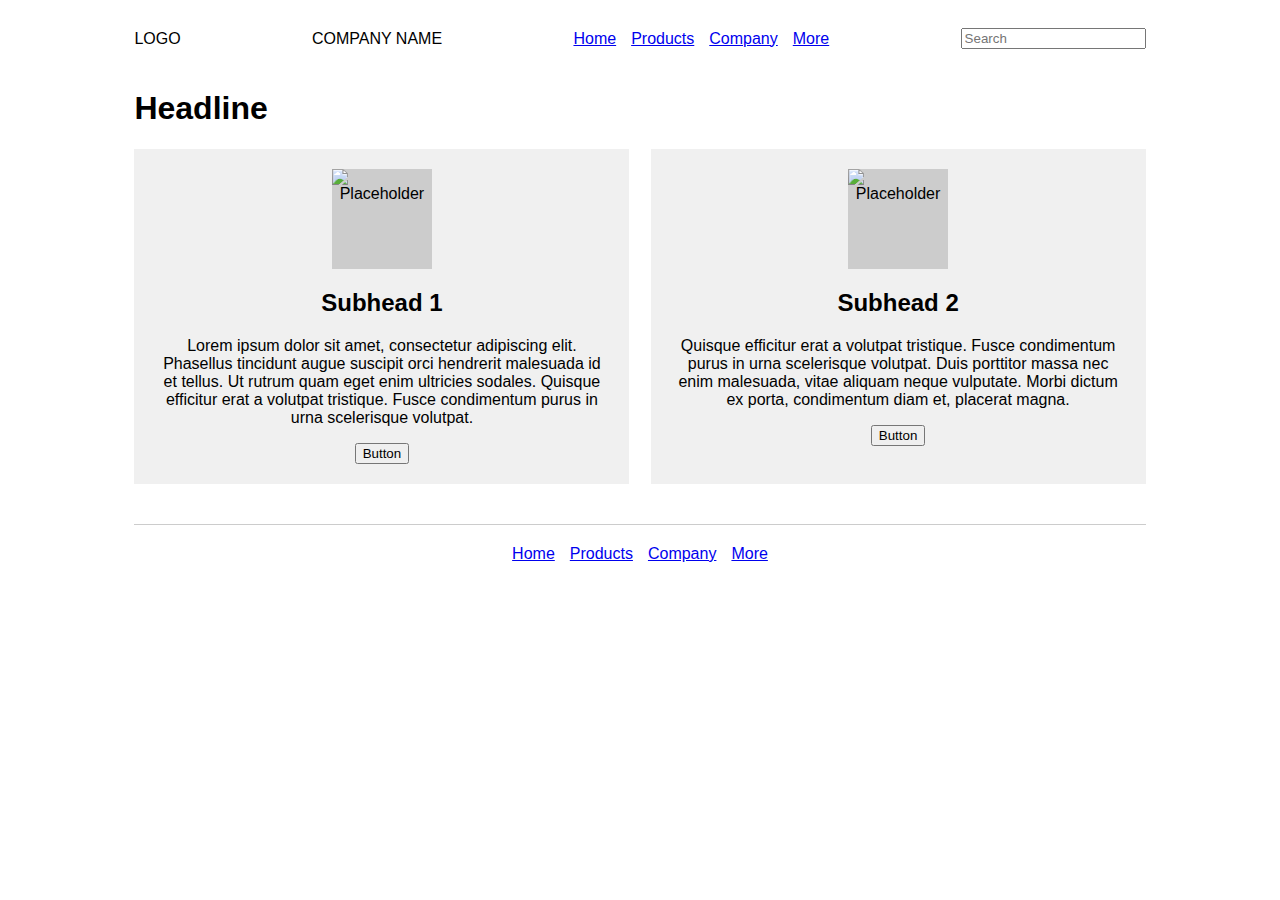
==== index.html @ db78e07a "added HTML file" ====
<!DOCTYPE html>
<html lang="en">
<head>
    <meta charset="UTF-8">
    <meta name="viewport" content="width=device-width, initial-scale=1.0">
    <title>Wireframe</title>
    <style>
        body {
            font-family: Arial, sans-serif;
        }
        .container {
            width: 80%;
            margin: 0 auto;
        }
        .header {
            display: flex;
            justify-content: space-between;
            align-items: center;
            padding: 20px 0;
        }
        .nav {
            display: flex;
            gap: 15px;
        }
        .main-content {
            display: flex;
            justify-content: space-between;
            margin-top: 20px;
        }
        .card {
            width: 45%;
            padding: 20px;
            background-color: #f0f0f0;
            text-align: center;
        }
        .card img {
            width: 100px;
            height: 100px;
            background-color: #ccc;
            display: block;
            margin: 0 auto 20px;
        }
        .footer {
            margin-top: 40px;
            text-align: center;
            padding: 20px 0;
            border-top: 1px solid #ccc;
        }
        .footer nav {
            display: flex;
            justify-content: center;
            gap: 15px;
        }
    </style>
</head>
<body>
    <div class="container">
        <div class="header">
            <div class="logo">LOGO</div>
            <div class="company-name">COMPANY NAME</div>
            <nav class="nav">
                <a href="#">Home</a>
                <a href="#">Products</a>
                <a href="#">Company</a>
                <a href="#">More</a>
            </nav>
            <div class="search">
                <input type="text" placeholder="Search">
            </div>
        </div>
        <h1>Headline</h1>
        <div class="main-content">
            <div class="card">
                <img src="#" alt="Placeholder">
                <h2>Subhead 1</h2>
                <p>Lorem ipsum dolor sit amet, consectetur adipiscing elit. Phasellus tincidunt augue suscipit orci hendrerit malesuada id et tellus. Ut rutrum quam eget enim ultricies sodales. Quisque efficitur erat a volutpat tristique. Fusce condimentum purus in urna scelerisque volutpat.</p>
                <button>Button</button>
            </div>
            <div class="card">
                <img src="#" alt="Placeholder">
                <h2>Subhead 2</h2>
                <p>Quisque efficitur erat a volutpat tristique. Fusce condimentum purus in urna scelerisque volutpat. Duis porttitor massa nec enim malesuada, vitae aliquam neque vulputate. Morbi dictum ex porta, condimentum diam et, placerat magna.</p>
                <button>Button</button>
            </div>
        </div>
        <div class="footer">
            <nav>
                <a href="#">Home</a>
                <a href="#">Products</a>
                <a href="#">Company</a>
                <a href="#">More</a>
            </nav>
        </div>
    </div>
</body>
</html>
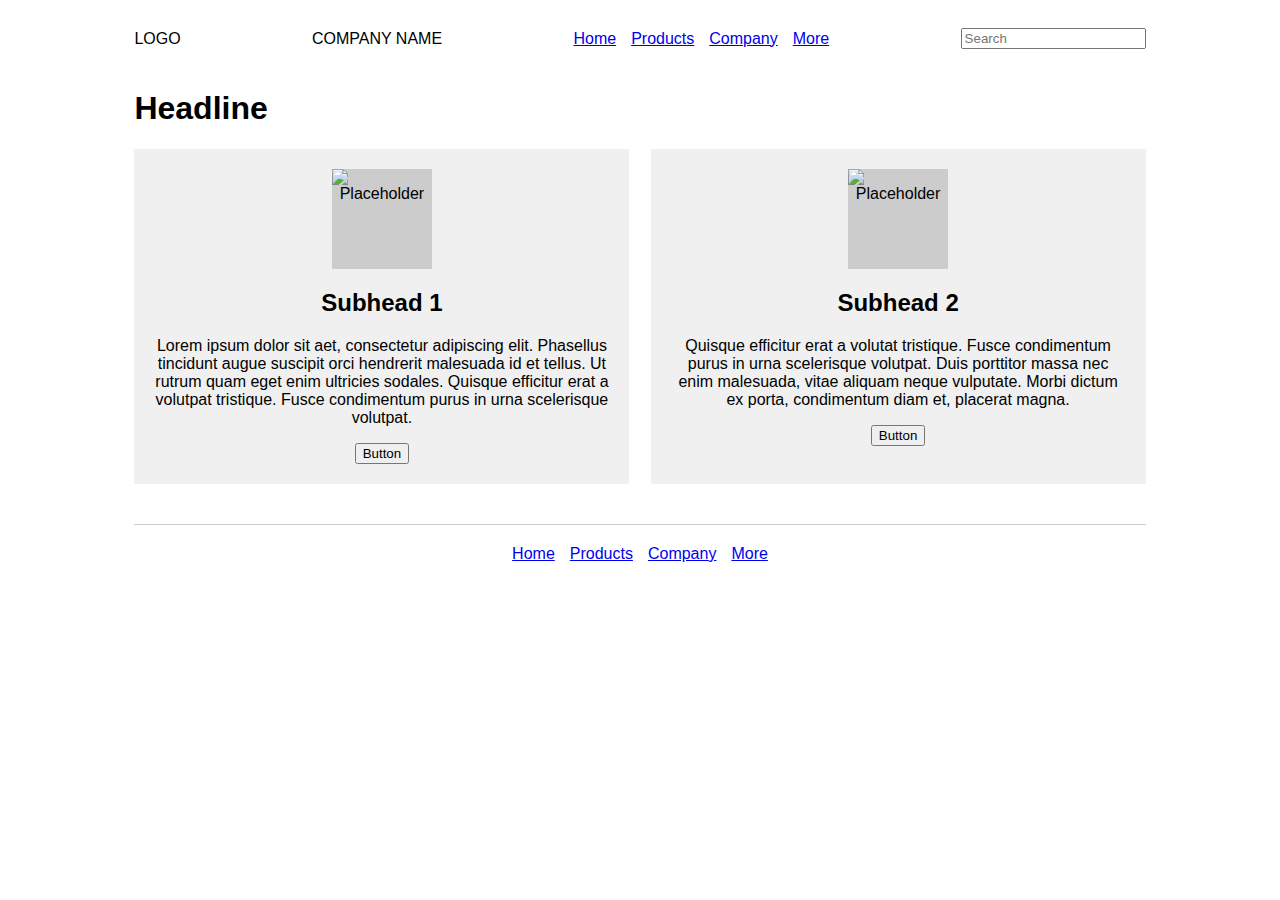
==== commit 7b90b608: "added HTML file" ====
--- a/index.html
+++ b/index.html
@@ -73,13 +73,13 @@
             <div class="card">
                 <img src="#" alt="Placeholder">
                 <h2>Subhead 1</h2>
-                <p>Lorem ipsum dolor sit amet, consectetur adipiscing elit. Phasellus tincidunt augue suscipit orci hendrerit malesuada id et tellus. Ut rutrum quam eget enim ultricies sodales. Quisque efficitur erat a volutpat tristique. Fusce condimentum purus in urna scelerisque volutpat.</p>
+                <p>Lorem ipsum dolor sit aet, consectetur adipiscing elit. Phasellus tincidunt augue suscipit orci hendrerit malesuada id et tellus. Ut rutrum quam eget enim ultricies sodales. Quisque efficitur erat a volutpat tristique. Fusce condimentum purus in urna scelerisque volutpat.</p>
                 <button>Button</button>
             </div>
             <div class="card">
                 <img src="#" alt="Placeholder">
                 <h2>Subhead 2</h2>
-                <p>Quisque efficitur erat a volutpat tristique. Fusce condimentum purus in urna scelerisque volutpat. Duis porttitor massa nec enim malesuada, vitae aliquam neque vulputate. Morbi dictum ex porta, condimentum diam et, placerat magna.</p>
+                <p>Quisque efficitur erat a volutat tristique. Fusce condimentum purus in urna scelerisque volutpat. Duis porttitor massa nec enim malesuada, vitae aliquam neque vulputate. Morbi dictum ex porta, condimentum diam et, placerat magna.</p>
                 <button>Button</button>
             </div>
         </div>
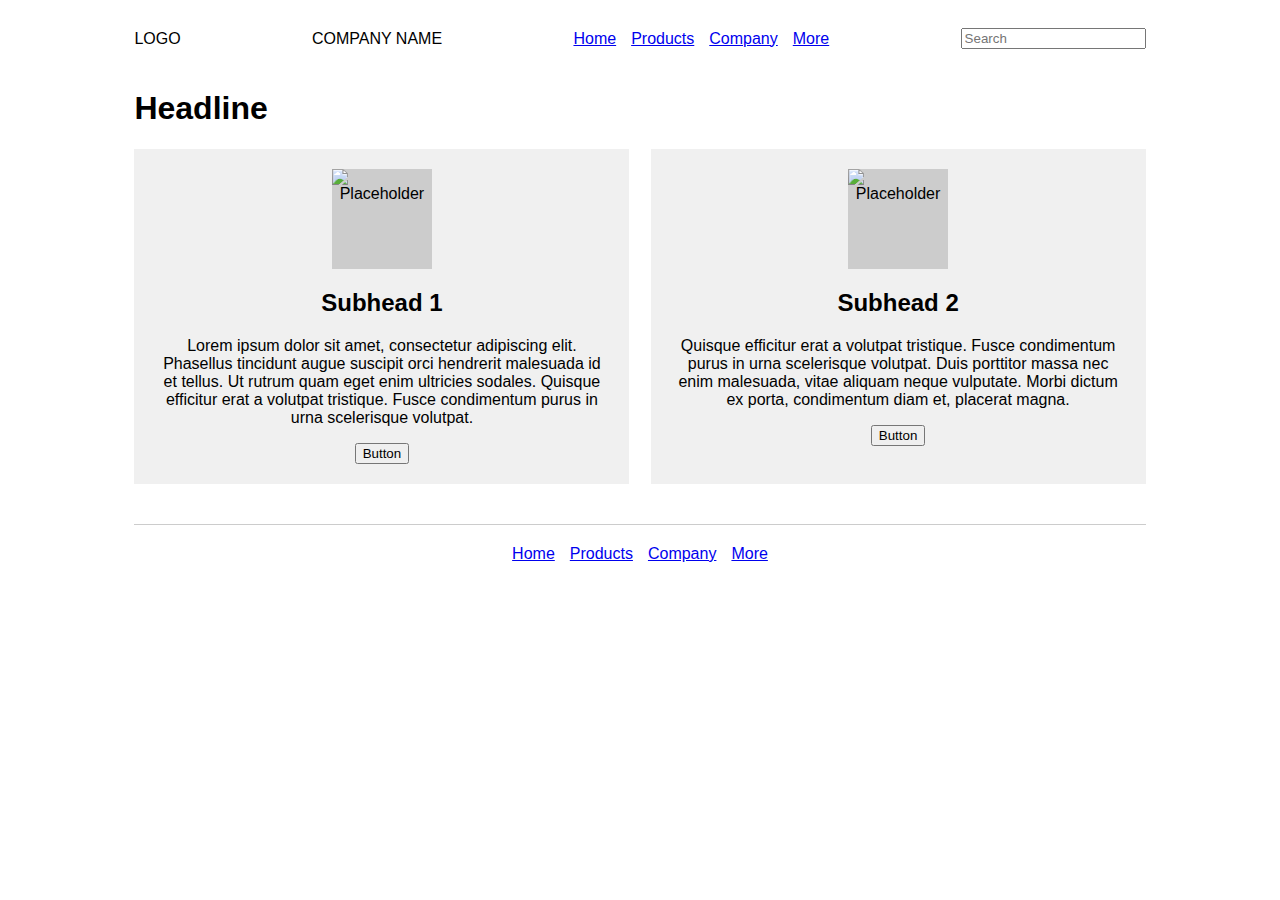
==== commit 744331aa: "added HTML file" ====
--- a/index.html
+++ b/index.html
@@ -73,13 +73,13 @@
             <div class="card">
                 <img src="#" alt="Placeholder">
                 <h2>Subhead 1</h2>
-                <p>Lorem ipsum dolor sit aet, consectetur adipiscing elit. Phasellus tincidunt augue suscipit orci hendrerit malesuada id et tellus. Ut rutrum quam eget enim ultricies sodales. Quisque efficitur erat a volutpat tristique. Fusce condimentum purus in urna scelerisque volutpat.</p>
+                <p>Lorem ipsum dolor sit amet, consectetur adipiscing elit. Phasellus tincidunt augue suscipit orci hendrerit malesuada id et tellus. Ut rutrum quam eget enim ultricies sodales. Quisque efficitur erat a volutpat tristique. Fusce condimentum purus in urna scelerisque volutpat.</p>
                 <button>Button</button>
             </div>
             <div class="card">
                 <img src="#" alt="Placeholder">
                 <h2>Subhead 2</h2>
-                <p>Quisque efficitur erat a volutat tristique. Fusce condimentum purus in urna scelerisque volutpat. Duis porttitor massa nec enim malesuada, vitae aliquam neque vulputate. Morbi dictum ex porta, condimentum diam et, placerat magna.</p>
+                <p>Quisque efficitur erat a volutpat tristique. Fusce condimentum purus in urna scelerisque volutpat. Duis porttitor massa nec enim malesuada, vitae aliquam neque vulputate. Morbi dictum ex porta, condimentum diam et, placerat magna.</p>
                 <button>Button</button>
             </div>
         </div>
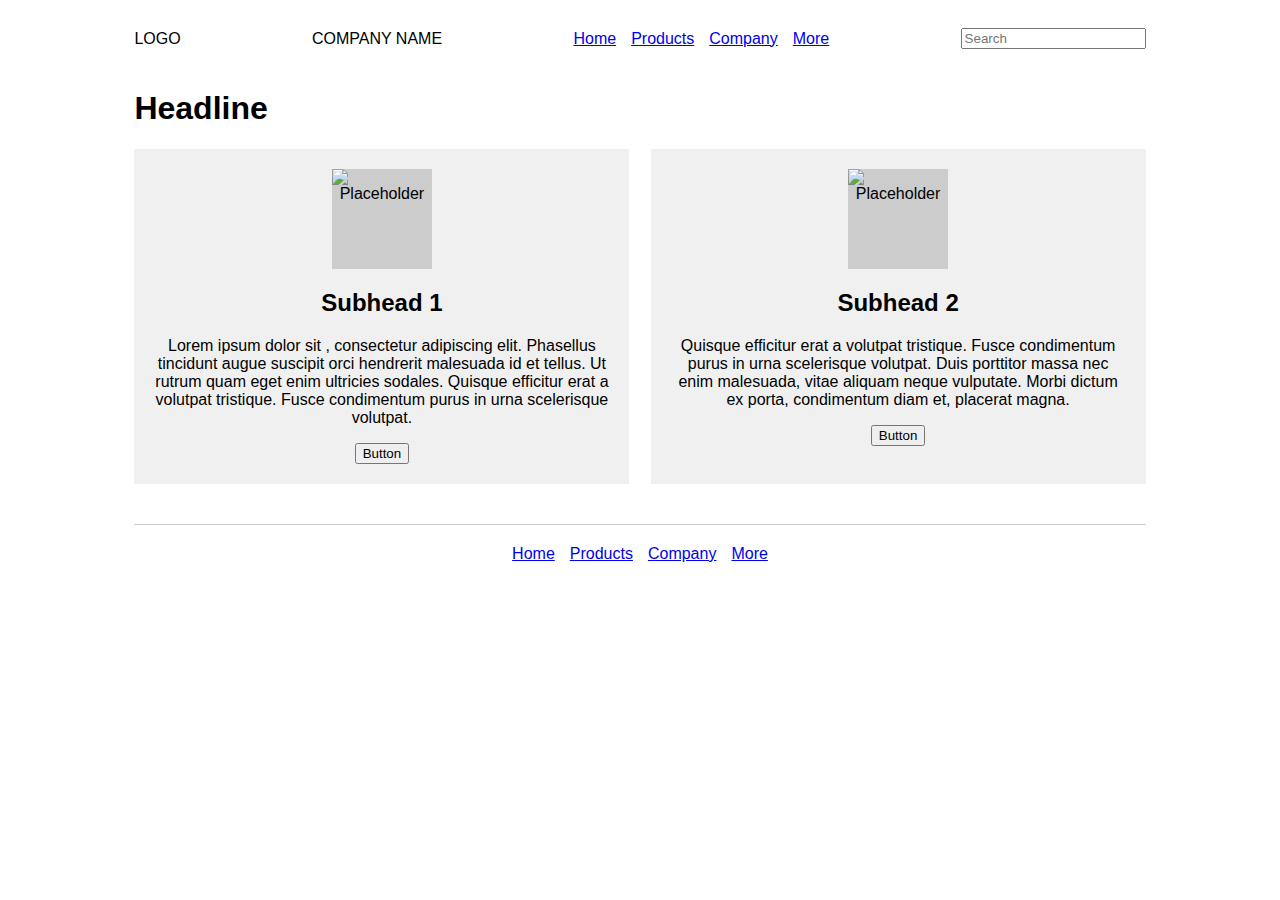
==== commit 05efe79d: "shatha" ====
--- a/index.html
+++ b/index.html
@@ -73,7 +73,7 @@
             <div class="card">
                 <img src="#" alt="Placeholder">
                 <h2>Subhead 1</h2>
-                <p>Lorem ipsum dolor sit amet, consectetur adipiscing elit. Phasellus tincidunt augue suscipit orci hendrerit malesuada id et tellus. Ut rutrum quam eget enim ultricies sodales. Quisque efficitur erat a volutpat tristique. Fusce condimentum purus in urna scelerisque volutpat.</p>
+                <p>Lorem ipsum dolor sit , consectetur adipiscing elit. Phasellus tincidunt augue suscipit orci hendrerit malesuada id et tellus. Ut rutrum quam eget enim ultricies sodales. Quisque efficitur erat a volutpat tristique. Fusce condimentum purus in urna scelerisque volutpat.</p>
                 <button>Button</button>
             </div>
             <div class="card">
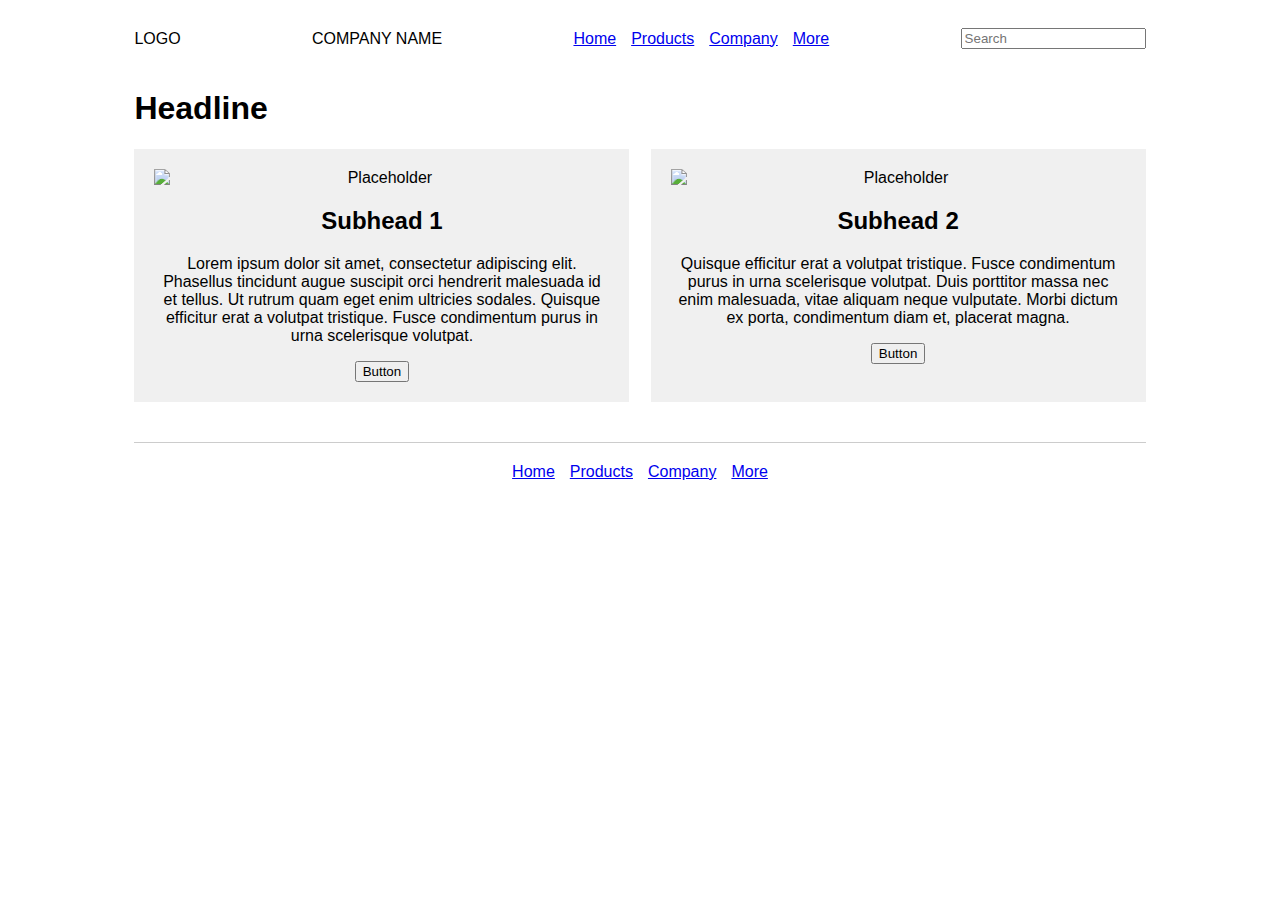
==== commit 5ee48a4e: "html" ====
--- a/index.html
+++ b/index.html
@@ -34,9 +34,8 @@
             text-align: center;
         }
         .card img {
-            width: 100px;
-            height: 100px;
-            background-color: #ccc;
+            width: 100%;
+            height: auto;
             display: block;
             margin: 0 auto 20px;
         }
@@ -71,13 +70,13 @@
         <h1>Headline</h1>
         <div class="main-content">
             <div class="card">
-                <img src="#" alt="Placeholder">
+                <img src="https://via.placeholder.com/400x200.png?text=Placeholder+Image" alt="Placeholder">
                 <h2>Subhead 1</h2>
-                <p>Lorem ipsum dolor sit , consectetur adipiscing elit. Phasellus tincidunt augue suscipit orci hendrerit malesuada id et tellus. Ut rutrum quam eget enim ultricies sodales. Quisque efficitur erat a volutpat tristique. Fusce condimentum purus in urna scelerisque volutpat.</p>
+                <p>Lorem ipsum dolor sit amet, consectetur adipiscing elit. Phasellus tincidunt augue suscipit orci hendrerit malesuada id et tellus. Ut rutrum quam eget enim ultricies sodales. Quisque efficitur erat a volutpat tristique. Fusce condimentum purus in urna scelerisque volutpat.</p>
                 <button>Button</button>
             </div>
             <div class="card">
-                <img src="#" alt="Placeholder">
+                <img src="https://via.placeholder.com/400x200.png?text=Placeholder+Image" alt="Placeholder">
                 <h2>Subhead 2</h2>
                 <p>Quisque efficitur erat a volutpat tristique. Fusce condimentum purus in urna scelerisque volutpat. Duis porttitor massa nec enim malesuada, vitae aliquam neque vulputate. Morbi dictum ex porta, condimentum diam et, placerat magna.</p>
                 <button>Button</button>
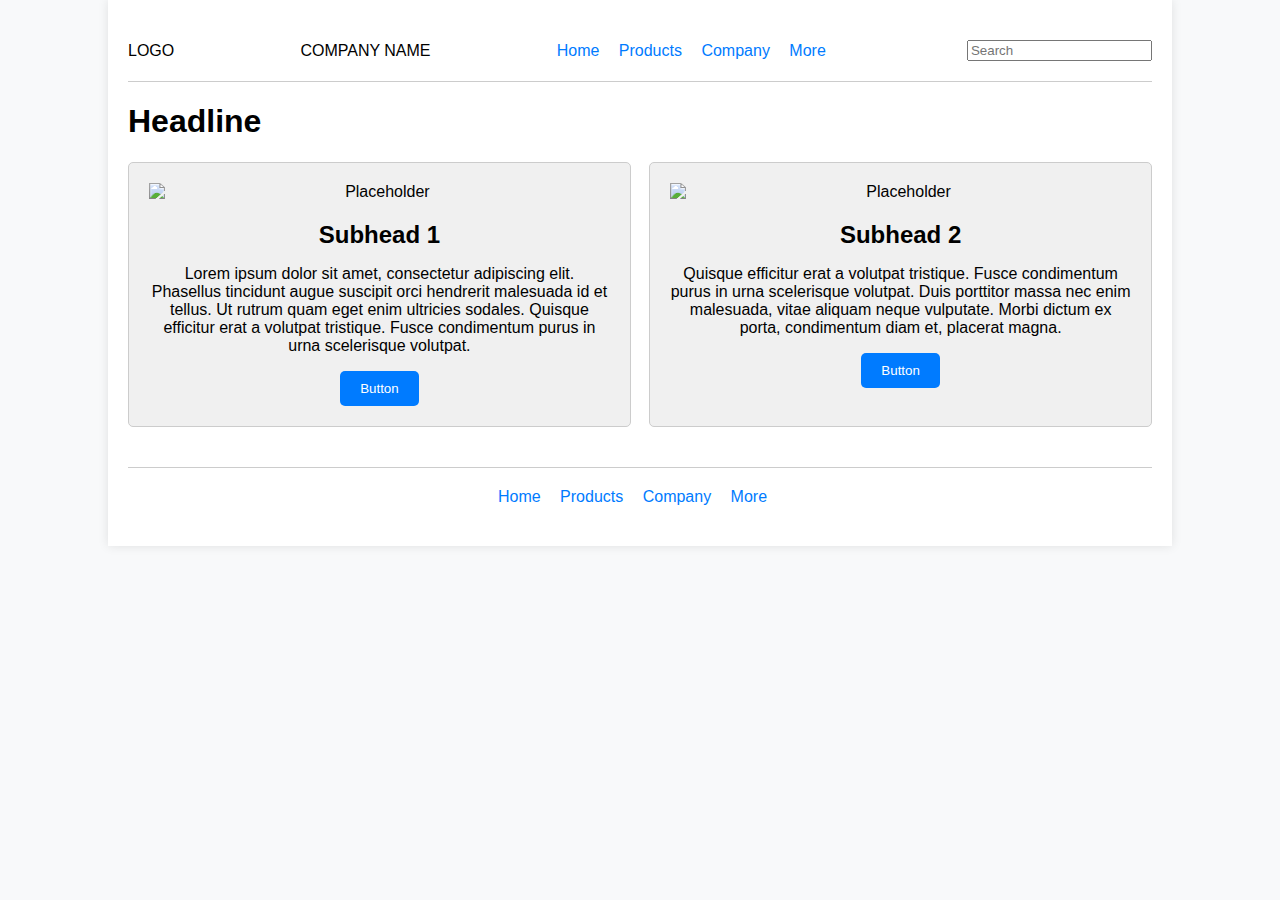
==== commit 9edb1dbf: "shatha" ====
--- a/index.html
+++ b/index.html
@@ -4,53 +4,7 @@
     <meta charset="UTF-8">
     <meta name="viewport" content="width=device-width, initial-scale=1.0">
     <title>Wireframe</title>
-    <style>
-        body {
-            font-family: Arial, sans-serif;
-        }
-        .container {
-            width: 80%;
-            margin: 0 auto;
-        }
-        .header {
-            display: flex;
-            justify-content: space-between;
-            align-items: center;
-            padding: 20px 0;
-        }
-        .nav {
-            display: flex;
-            gap: 15px;
-        }
-        .main-content {
-            display: flex;
-            justify-content: space-between;
-            margin-top: 20px;
-        }
-        .card {
-            width: 45%;
-            padding: 20px;
-            background-color: #f0f0f0;
-            text-align: center;
-        }
-        .card img {
-            width: 100%;
-            height: auto;
-            display: block;
-            margin: 0 auto 20px;
-        }
-        .footer {
-            margin-top: 40px;
-            text-align: center;
-            padding: 20px 0;
-            border-top: 1px solid #ccc;
-        }
-        .footer nav {
-            display: flex;
-            justify-content: center;
-            gap: 15px;
-        }
-    </style>
+    <link rel="stylesheet" href="index.css">
 </head>
 <body>
     <div class="container">
--- a/index.css
+++ b/index.css
@@ -0,0 +1,88 @@
+body {
+    font-family: Arial, sans-serif;
+    background-color: #f8f9fa;
+    margin: 0;
+    padding: 0;
+}
+
+.container {
+    width: 80%;
+    margin: 0 auto;
+    background-color: #fff;
+    padding: 20px;
+    box-shadow: 0 0 10px rgba(0, 0, 0, 0.1);
+}
+
+.header {
+    display: flex;
+    justify-content: space-between;
+    align-items: center;
+    padding: 20px 0;
+    border-bottom: 1px solid #ccc;
+}
+
+.nav a {
+    color: #007bff;
+    text-decoration: none;
+    margin-right: 15px;
+}
+
+.nav a:hover {
+    text-decoration: underline;
+}
+
+.main-content {
+    display: flex;
+    justify-content: space-between;
+    margin-top: 20px;
+}
+
+.card {
+    width: 45%;
+    padding: 20px;
+    background-color: #f0f0f0;
+    text-align: center;
+    border: 1px solid #ccc;
+    border-radius: 5px;
+}
+
+.card img {
+    width: 100%;
+    height: auto;
+    display: block;
+    margin: 0 auto 20px;
+}
+
+.card h2 {
+    margin-bottom: 10px;
+}
+
+.footer {
+    margin-top: 40px;
+    text-align: center;
+    padding: 20px 0;
+    border-top: 1px solid #ccc;
+}
+
+.footer nav a {
+    color: #007bff;
+    text-decoration: none;
+    margin-right: 15px;
+}
+
+.footer nav a:hover {
+    text-decoration: underline;
+}
+
+button {
+    background-color: #007bff;
+    color: white;
+    border: none;
+    padding: 10px 20px;
+    cursor: pointer;
+    border-radius: 5px;
+}
+
+button:hover {
+    background-color: #0056b3;
+}
